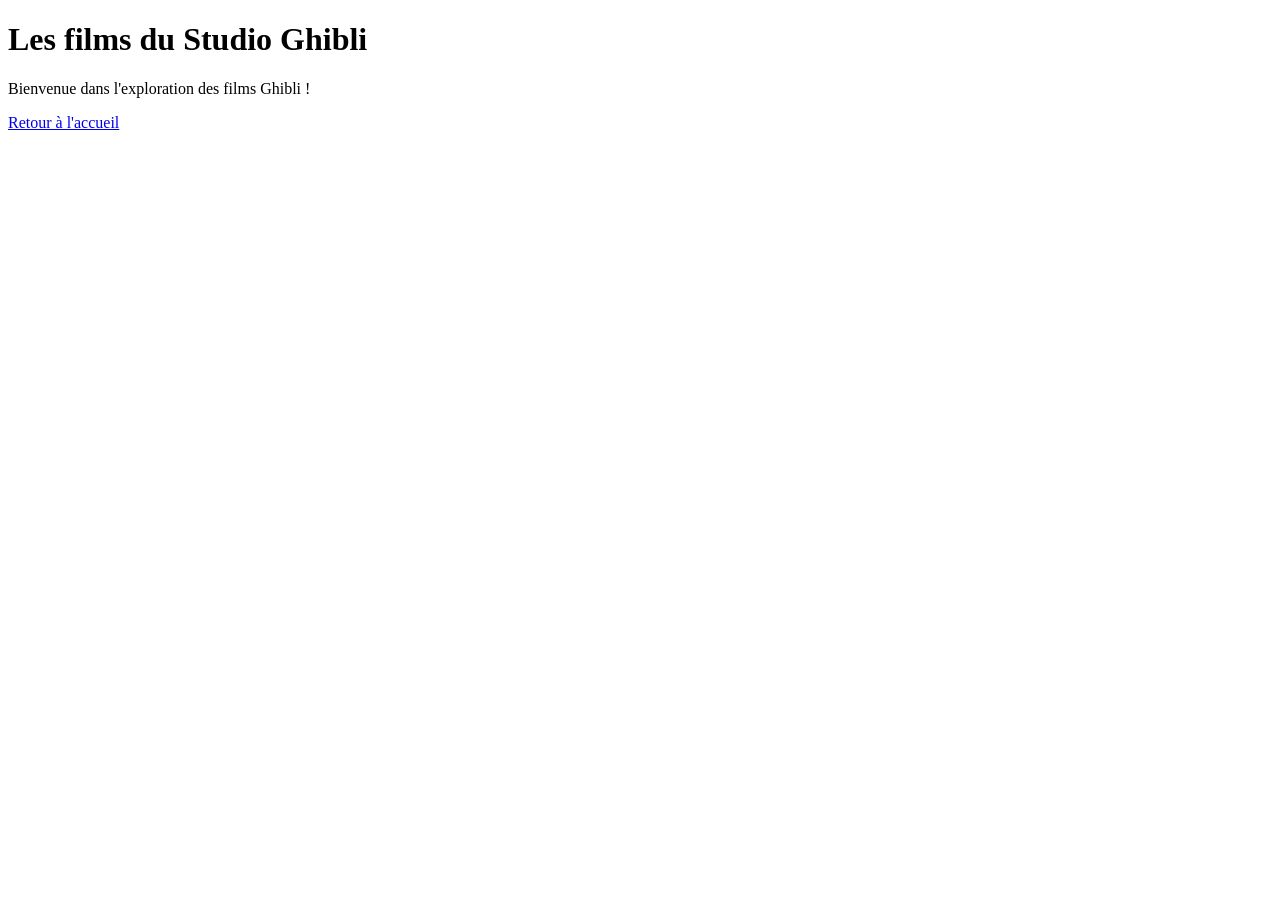
==== src/main/resources/templates/films.html @ 7ff290bc "feat: Upload la page des films" ====
<!DOCTYPE html>
<html lang="fr">
<head>
    <meta charset="UTF-8">
    <meta name="viewport" content="width=device-width, initial-scale=1.0">
    <title>Films - Ghibli Explorer</title>
    <link rel="stylesheet" href="/css/style.css">
</head>
<body>
<h1>Les films du Studio Ghibli</h1>
<p>Bienvenue dans l'exploration des films Ghibli !</p>

<a href="/">Retour à l'accueil</a>
</body>
</html>
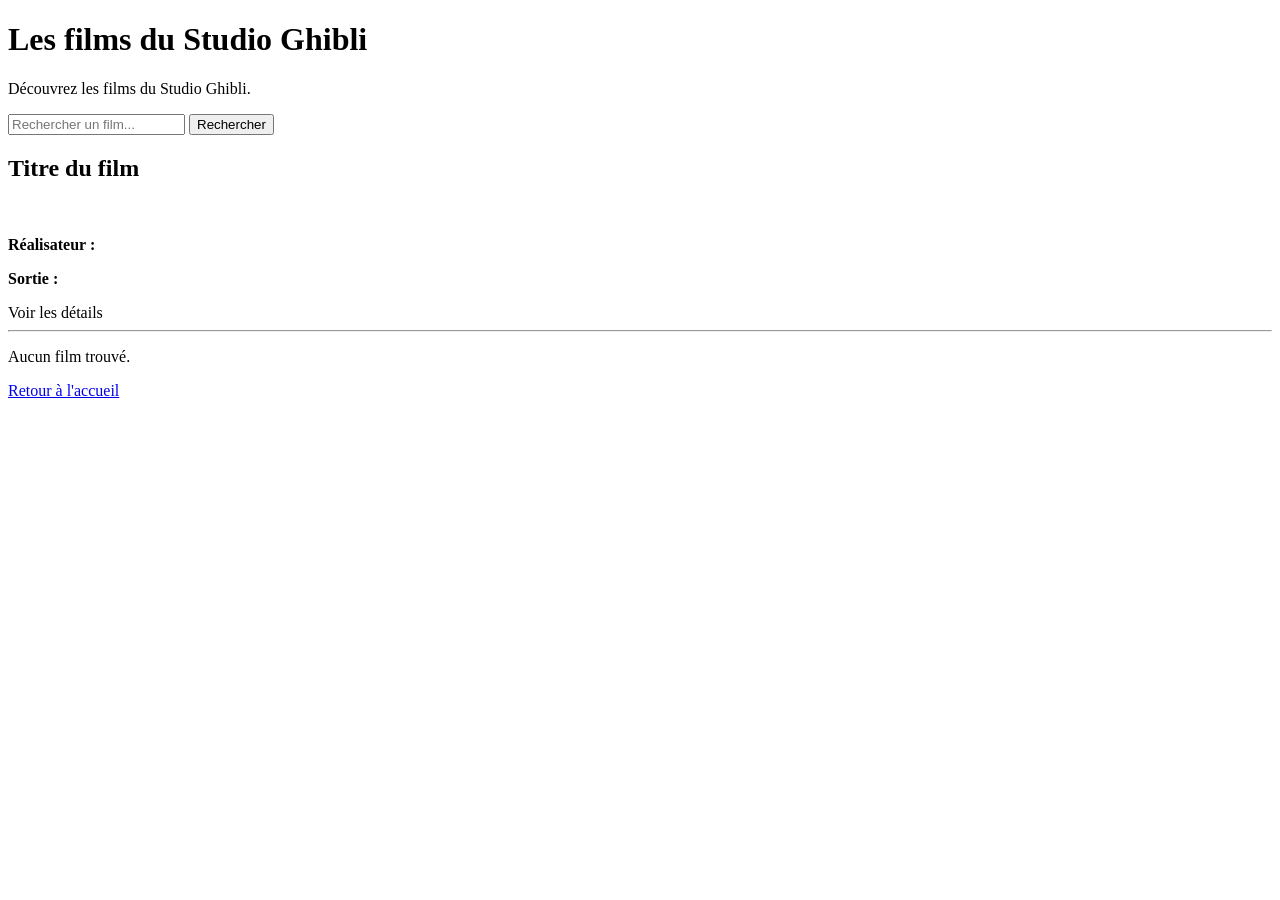
==== commit b85c55c7: "feat: Affichage des details" ====
--- a/src/main/resources/templates/films.html
+++ b/src/main/resources/templates/films.html
@@ -1,5 +1,5 @@
 <!DOCTYPE html>
-<html lang="fr">
+<html lang="fr" xmlns:th="http://www.thymeleaf.org">
 <head>
     <meta charset="UTF-8">
     <meta name="viewport" content="width=device-width, initial-scale=1.0">
@@ -7,9 +7,50 @@
     <link rel="stylesheet" href="/css/style.css">
 </head>
 <body>
+
 <h1>Les films du Studio Ghibli</h1>
-<p>Bienvenue dans l'exploration des films Ghibli !</p>
+<p>Découvrez les films du Studio Ghibli.</p>
+
+<form action="/films" method="get">
+    <input type="text" name="recherche"
+           th:value="${recherche}"
+           placeholder="Rechercher un film...">
+    <button type="submit">Rechercher</button>
+</form>
+
+<p th:if="${erreur != null}" th:text="${erreur}"></p>
+
+<div th:if="${films != null and !films.isEmpty()}">
+    <div th:each="film : ${films}">
+        <h2 th:text="${film.title}">Titre du film</h2>
+
+        <img th:if="${film.image != null and !film.image.isEmpty()}"
+             th:src="${film.image}"
+             th:alt="${film.title}"
+             style="width: 200px;">
+
+        <p>
+            <strong>Réalisateur :</strong>
+            <span th:text="${film.director}"></span>
+        </p>
+
+        <p>
+            <strong>Sortie :</strong>
+            <span th:text="${film.releaseDate}"></span>
+        </p>
+
+        <a th:href="@{/films/{id}(id=${film.id})}">
+            Voir les détails
+        </a>
+        <hr>
+    </div>
+</div>
+
+<p th:if="${films != null and films.isEmpty() and erreur == null}">
+    Aucun film trouvé.
+</p>
 
 <a href="/">Retour à l'accueil</a>
+
 </body>
 </html>
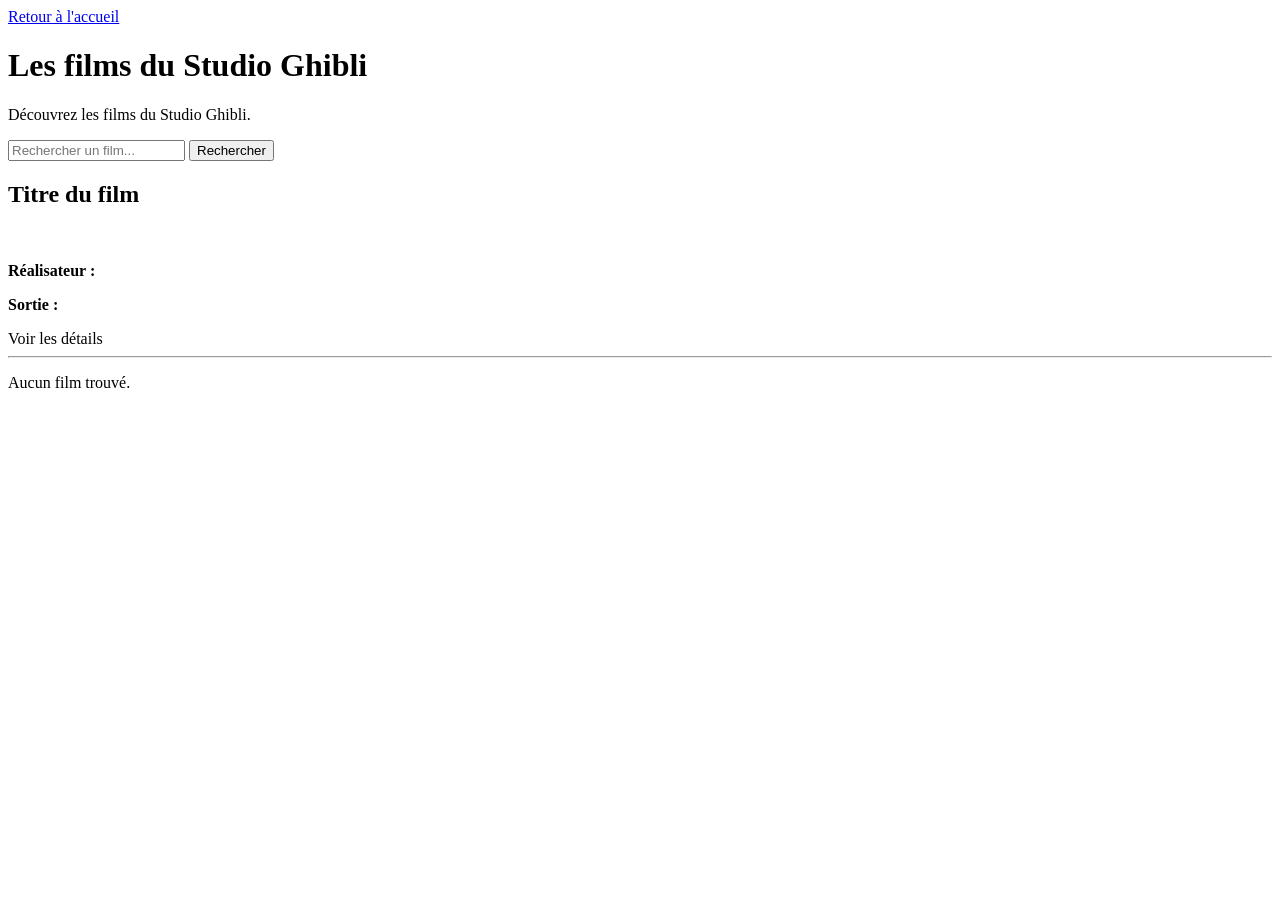
==== commit 54b8d2a7: "feat: Amélioration affichage des films" ====
--- a/src/main/resources/templates/films.html
+++ b/src/main/resources/templates/films.html
@@ -7,6 +7,8 @@
     <link rel="stylesheet" href="/css/style.css">
 </head>
 <body>
+
+<a href="/">Retour à l'accueil</a>
 
 <h1>Les films du Studio Ghibli</h1>
 <p>Découvrez les films du Studio Ghibli.</p>
@@ -50,7 +52,5 @@
     Aucun film trouvé.
 </p>
 
-<a href="/">Retour à l'accueil</a>
-
 </body>
 </html>
